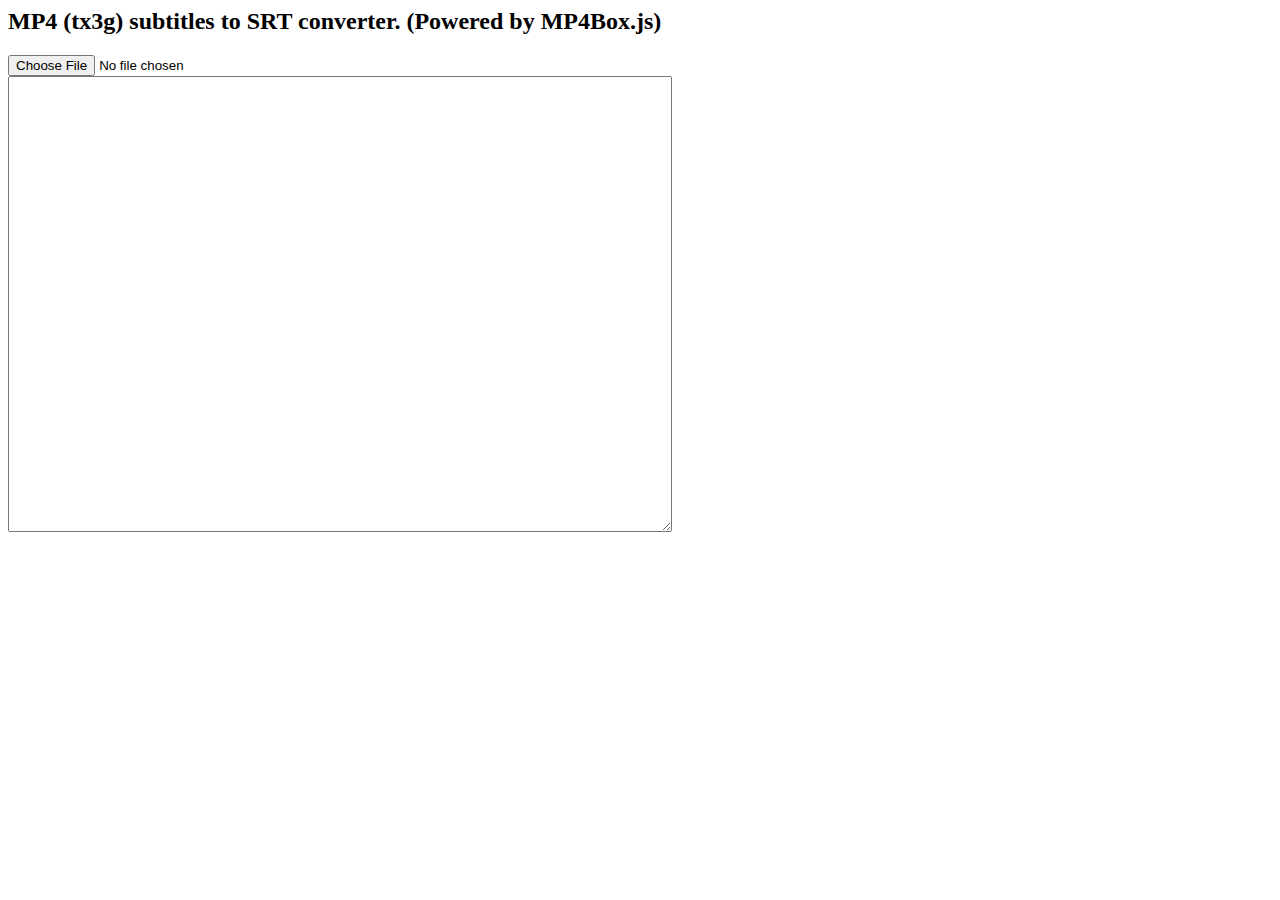
==== mp4subtitles2srt.html @ 39f1c818 "Initial commit." ====
<html>
<head>
	<meta charset="utf-8">
	<title>Subtitles Extractor</title>
	<script src="./resources/mp4box.all.min.js"></script>
</head>
<body>

<h2>MP4 (tx3g) subtitles to SRT converter.  (Powered by MP4Box.js)</h2>
<input type="file">

<div id="buttonArea"></div>
<textarea id="scriptsArea" cols="80" rows="30"></textarea>

<script src="./resources/ISO639.js"></script>
<script src="./resources/mp4subtitles.js"></script>
<script>
class ButtonArea {
	constructor() {
		this.buttonArea = document.getElementById("buttonArea");
		this.scriptsArea = document.getElementById("scriptsArea");
		this.file;
	}
}

let B = new ButtonArea();

document.querySelector('input[type="file"]').onchange = function(e) {
	B.file = this.files[0];
	if (B.file == null) return;
	mp4subtitles.load(B.file, readyCallback);
	while(B.buttonArea.firstChild) {
		B.buttonArea.removeChild(B.buttonArea.lastChild);
	}
	B.scriptsArea.value = "";
}

function readyCallback() {
	let languages = mp4subtitles.getAvailableLanguage();
	for (let fn of languages) {
		let btn = document.createElement("input");
		btn.type = "button";
		btn.value = fn;
		btn.onclick = () => {
			writeButtonClicked(fn);
		};
		B.buttonArea.appendChild(btn);
	}
}

function writeButtonClicked(languageName) {
	let scriptsArray = mp4subtitles.getScriptsArray(languageName, showInSRT);
}

function showInSRT(scriptsArray) {
	let sheet = "";
	let no = 1;
	for(let s of scriptsArray) {
		sheet += no + "\n" + getTime(s[0], ",") + " --> " + getTime(s[1], ",") + "\n" + s[2] + "\n\n";
		no++;
	}
	B.scriptsArea.value = sheet;
	saveScript(sheet);
}

function getTime(currentTime, delim) {
    let ct = Math.floor(currentTime / 1000);
    let hour = Math.floor(ct / 3600000);
    let minute = Math.floor(ct % 3600000 / 60000);
    let sec = Math.floor(ct % 60000 / 1000);
    let csec = Math.floor(ct % 1000);
    return ("00" + hour).slice(-2) + ":" + ("00" + minute).slice(-2) + ":" + ("00" + sec).slice(-2) + delim + ("000" + csec).slice(-3);
}

function saveScript(text) {
	let bom = new Uint8Array([0xEF, 0xBB, 0xBF]);
	let blob = new Blob([ bom,  text ], { "type" : "text/plain" });
	const a = document.createElement("a");
	a.href = window.URL.createObjectURL(blob);
	a.download = B.file.name + "-script.srt";
	a.click();
}


</script>
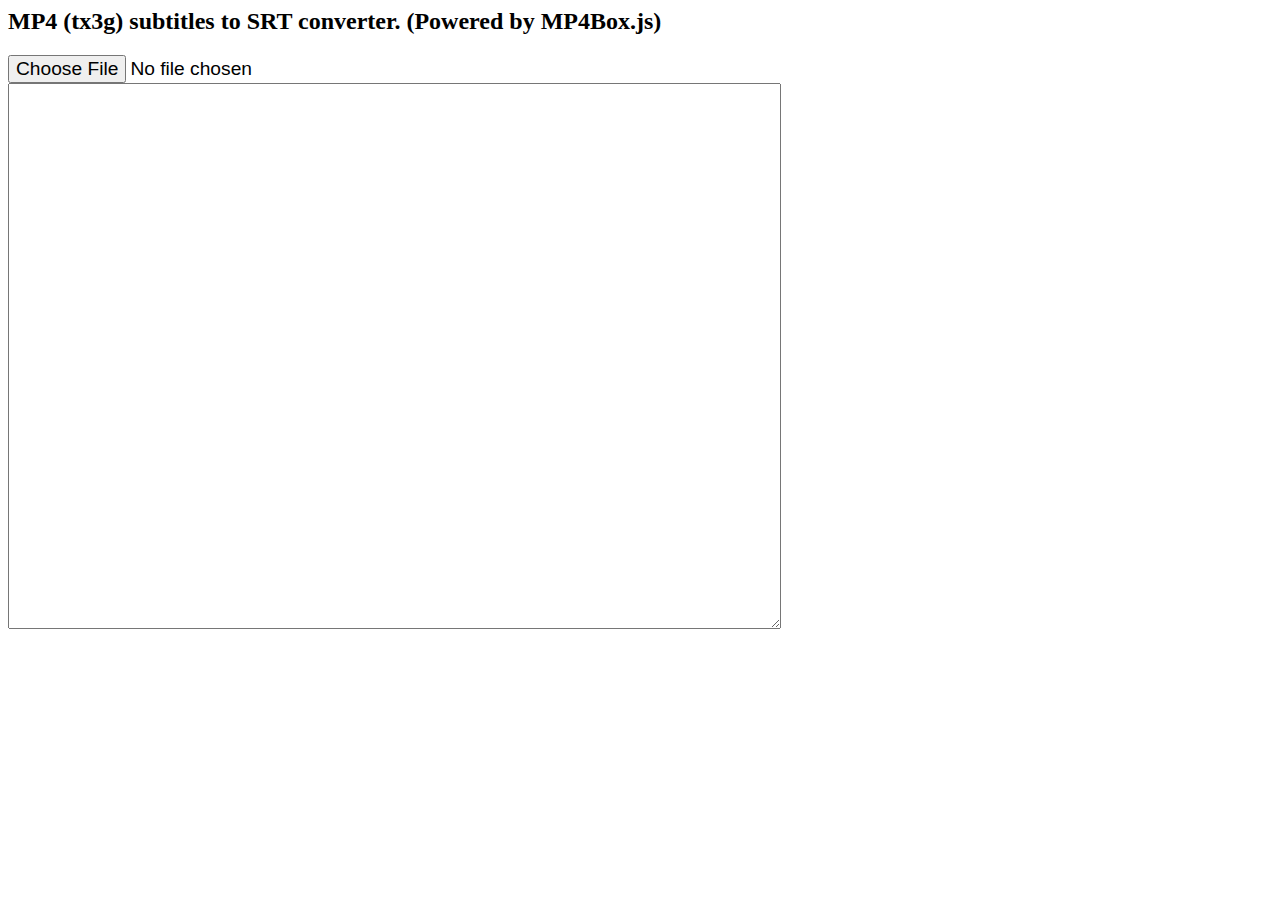
==== commit eebc9c96: "Update mp4subtitles2srt.html" ====
--- a/mp4subtitles2srt.html
+++ b/mp4subtitles2srt.html
@@ -2,15 +2,22 @@
 <head>
 	<meta charset="utf-8">
 	<title>Subtitles Extractor</title>
+	<style>
+	body {
+	}
+	.widgets {
+		font-size: 120%;
+	}
+	</style>
 	<script src="./resources/mp4box.all.min.js"></script>
 </head>
 <body>
 
 <h2>MP4 (tx3g) subtitles to SRT converter.  (Powered by MP4Box.js)</h2>
-<input type="file">
+<input type="file" class="widgets">
 
-<div id="buttonArea"></div>
-<textarea id="scriptsArea" cols="80" rows="30"></textarea>
+<div id="buttonArea" class="widgets"></div>
+<textarea id="scriptsArea"  class="widgets"cols="80" rows="30"></textarea>
 
 <script src="./resources/ISO639.js"></script>
 <script src="./resources/mp4subtitles.js"></script>
@@ -40,6 +47,7 @@
 	for (let fn of languages) {
 		let btn = document.createElement("input");
 		btn.type = "button";
+		btn.className = "widgets";
 		btn.value = fn;
 		btn.onclick = () => {
 			writeButtonClicked(fn);
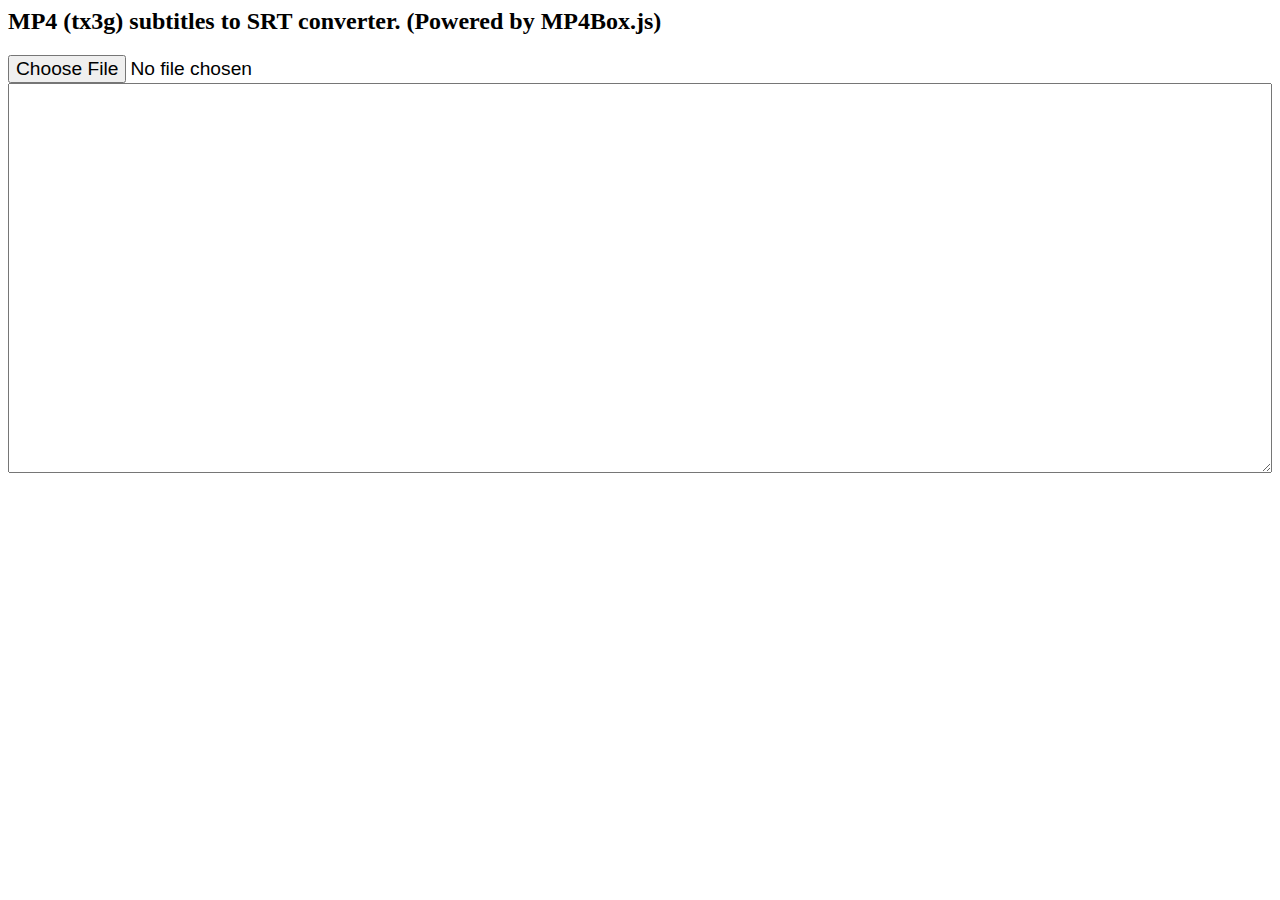
==== commit 646c1abe: "mp4subtitles2srt cosmetic upgrade" ====
--- a/mp4subtitles2srt.html
+++ b/mp4subtitles2srt.html
@@ -2,11 +2,22 @@
 <head>
 	<meta charset="utf-8">
 	<title>Subtitles Extractor</title>
+	<link rel="shortcut icon" href="./CyanKiwiBird.png">
+	<meta name="viewport" content="width=device-width, initial-scale=1, minimum-scale=1, maximum-scale=1, user-scalable=no">
 	<style>
 	body {
 	}
 	.widgets {
 		font-size: 120%;
+	}
+	#scriptsArea{
+		width: 100%;
+		height: 25em;
+	}
+	@media screen and (max-width: 400px) {
+		.widgets {
+			font-size: 150%;
+		}
 	}
 	</style>
 	<script src="./resources/mp4box.all.min.js"></script>
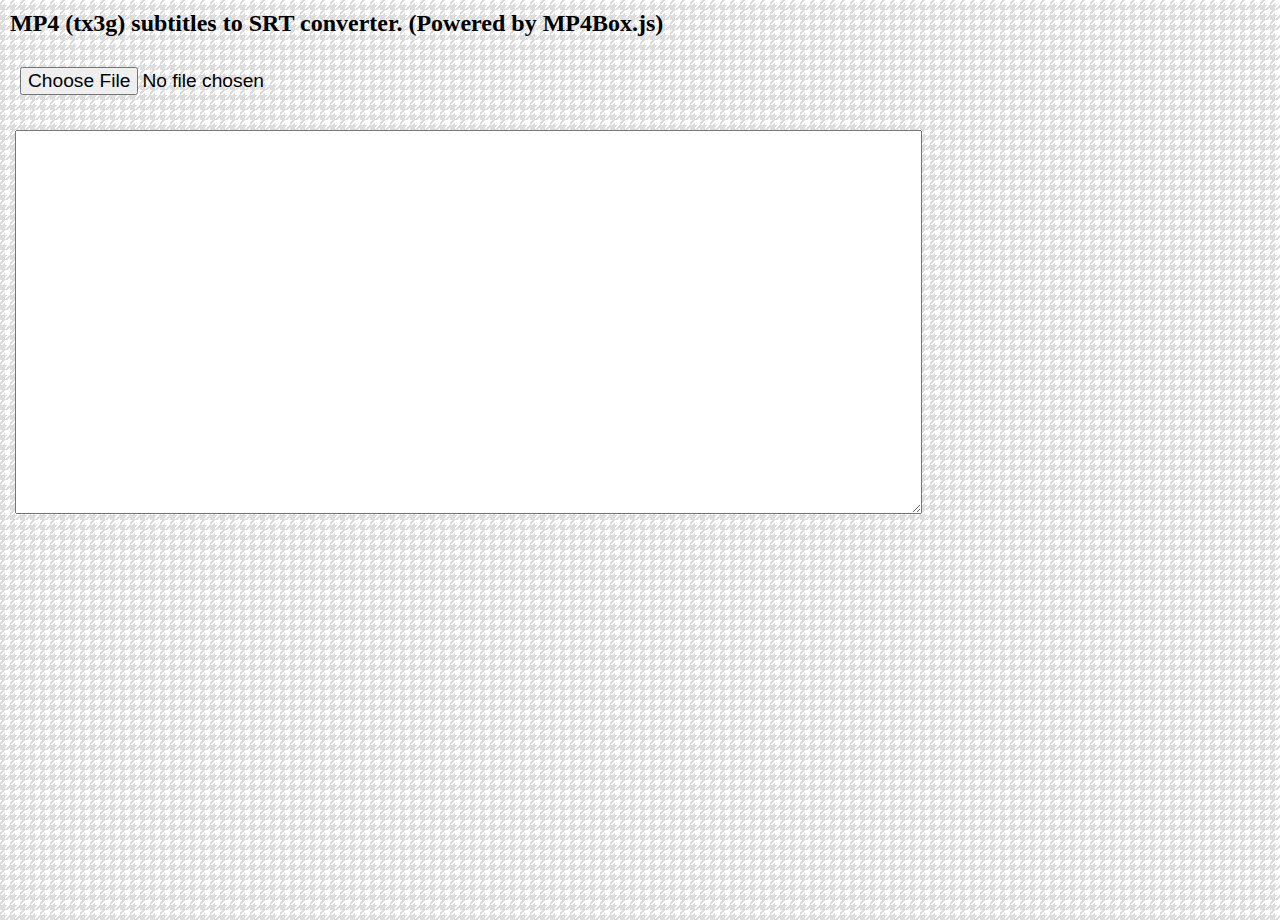
==== commit 20e8b896: "Update mp4subtitles2srt.html" ====
--- a/mp4subtitles2srt.html
+++ b/mp4subtitles2srt.html
@@ -1,38 +1,70 @@
 <html>
-<head>
-	<meta charset="utf-8">
-	<title>Subtitles Extractor</title>
-	<link rel="shortcut icon" href="./CyanKiwiBird.png">
-	<meta name="viewport" content="width=device-width, initial-scale=1, minimum-scale=1, maximum-scale=1, user-scalable=no">
-	<style>
-	body {
-	}
-	.widgets {
-		font-size: 120%;
-	}
-	#scriptsArea{
-		width: 100%;
-		height: 25em;
-	}
-	@media screen and (max-width: 400px) {
-		.widgets {
-			font-size: 150%;
-		}
-	}
-	</style>
-	<script src="./resources/mp4box.all.min.js"></script>
-</head>
-<body>
-
-<h2>MP4 (tx3g) subtitles to SRT converter.  (Powered by MP4Box.js)</h2>
-<input type="file" class="widgets">
-
-<div id="buttonArea" class="widgets"></div>
-<textarea id="scriptsArea"  class="widgets"cols="80" rows="30"></textarea>
-
-<script src="./resources/ISO639.js"></script>
-<script src="./resources/mp4subtitles.js"></script>
-<script>
+	<head>
+		<meta charset="utf-8">
+		<title>Subtitles Extractor</title>
+		<link rel="shortcut icon" href="./CyanKiwiBird.png">
+		<meta name="viewport" content="width=device-width, initial-scale=1, minimum-scale=1, maximum-scale=1, user-scalable=no">
+		<style>
+			body{
+				margin: 0;
+				padding: 0;
+			}
+			.full{
+				--color1: #ffffff;
+				--color2: #dddddd;
+				position: relative;
+				margin: 10px;
+				width: 100%;
+				height: 100vh;
+				background-size: 10px 10px;
+				background-repeat: repeat;
+				background-image: conic-gradient(
+					var(--color1) 0deg 90deg,
+					rgba(255, 255, 255, 0) 90deg 180deg,
+					var(--color2) 180deg 270deg,
+					rgba(255, 255, 255, 0) 270deg 360deg
+				),
+				repeating-linear-gradient(
+					315deg,
+					var(--color1) 0% 12.5%,
+					var(--color2) 12.5% 25%,
+					var(--color1) 25% 37.5%,
+					var(--color2) 37.5% 62.5%,
+					var(--color1) 62.5% 75%,
+					var(--color2) 75% 87.5%,
+					var(--color1) 87.5% 100%
+				);
+			}
+			.widgets {
+				margin: 5px;
+				padding: 5px;
+				font-size: 120%;
+			}
+			#scriptsDiv{
+				width: 100%;
+			}
+			#scriptsArea{
+				height: 20em;
+				font-family: "Times New Roman";
+			}
+			@media screen and (max-width: 400px) {
+				.widgets {
+					font-size: 150%;
+				}
+			}
+		</style>
+		<script src="./resources/mp4box.all.min.js"></script>
+	</head>
+	<body class="full">
+		<h2>MP4 (tx3g) subtitles to SRT converter.  (Powered by MP4Box.js)</h2>
+		<input type="file" class="widgets">
+		<div id="buttonArea" class="widgets"></div>
+		<div id="scriptsDiv">
+			<textarea  id="scriptsArea" class="widgets"cols="80" rows="30"></textarea>
+		</div>
+		<script src="./resources/ISO639.js"></script>
+		<script src="./resources/mp4subtitles.js"></script>
+		<script>
 class ButtonArea {
 	constructor() {
 		this.buttonArea = document.getElementById("buttonArea");
@@ -99,6 +131,6 @@
 	a.download = B.file.name + "-script.srt";
 	a.click();
 }
-
-
-</script>
+		</script>
+	</body>
+<html>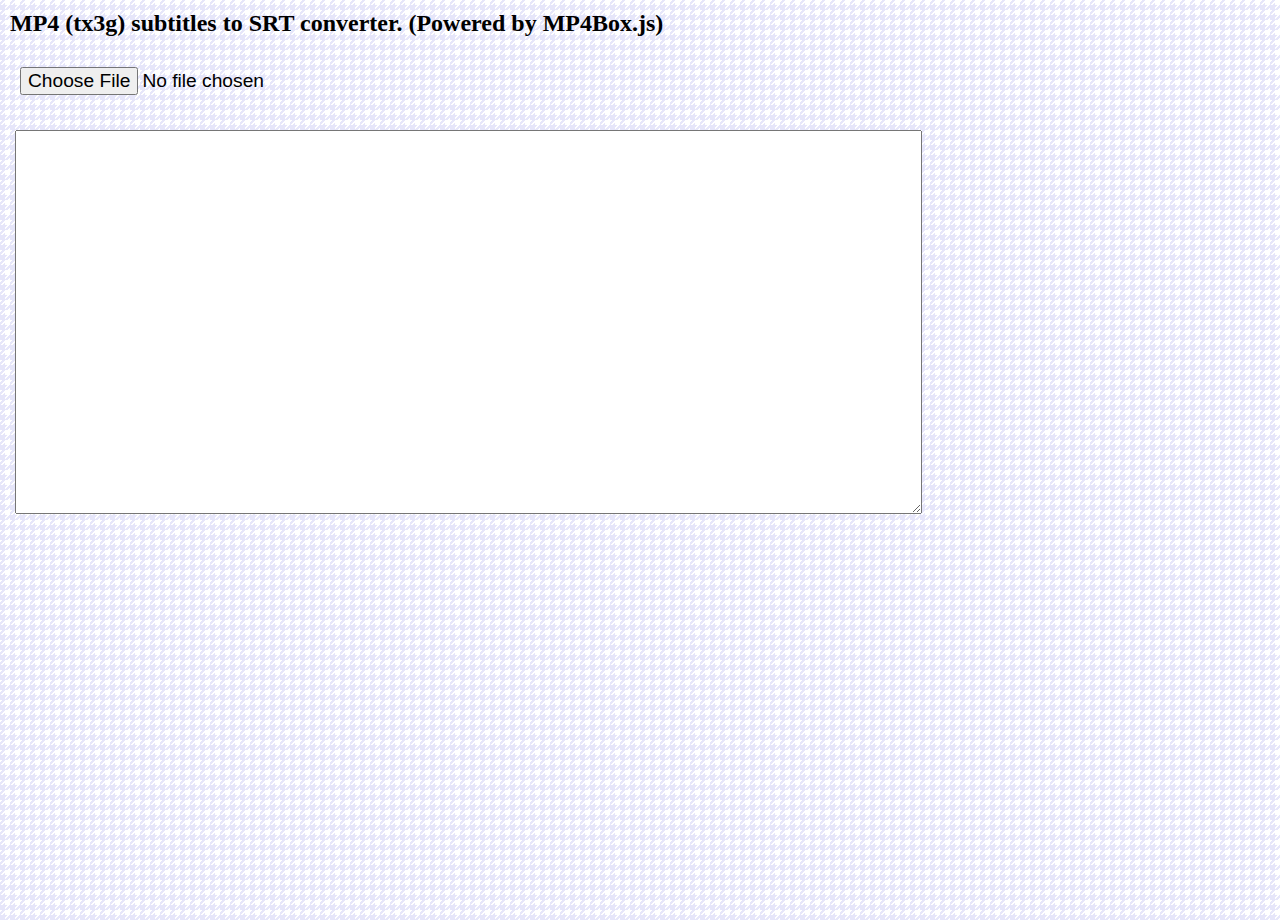
==== commit 12fd8513: "'w' parameter added" ====
--- a/mp4subtitles2srt.html
+++ b/mp4subtitles2srt.html
@@ -11,7 +11,7 @@
 			}
 			.full{
 				--color1: #ffffff;
-				--color2: #dddddd;
+				--color2: #e6e6fa;
 				position: relative;
 				margin: 10px;
 				width: 100%;
